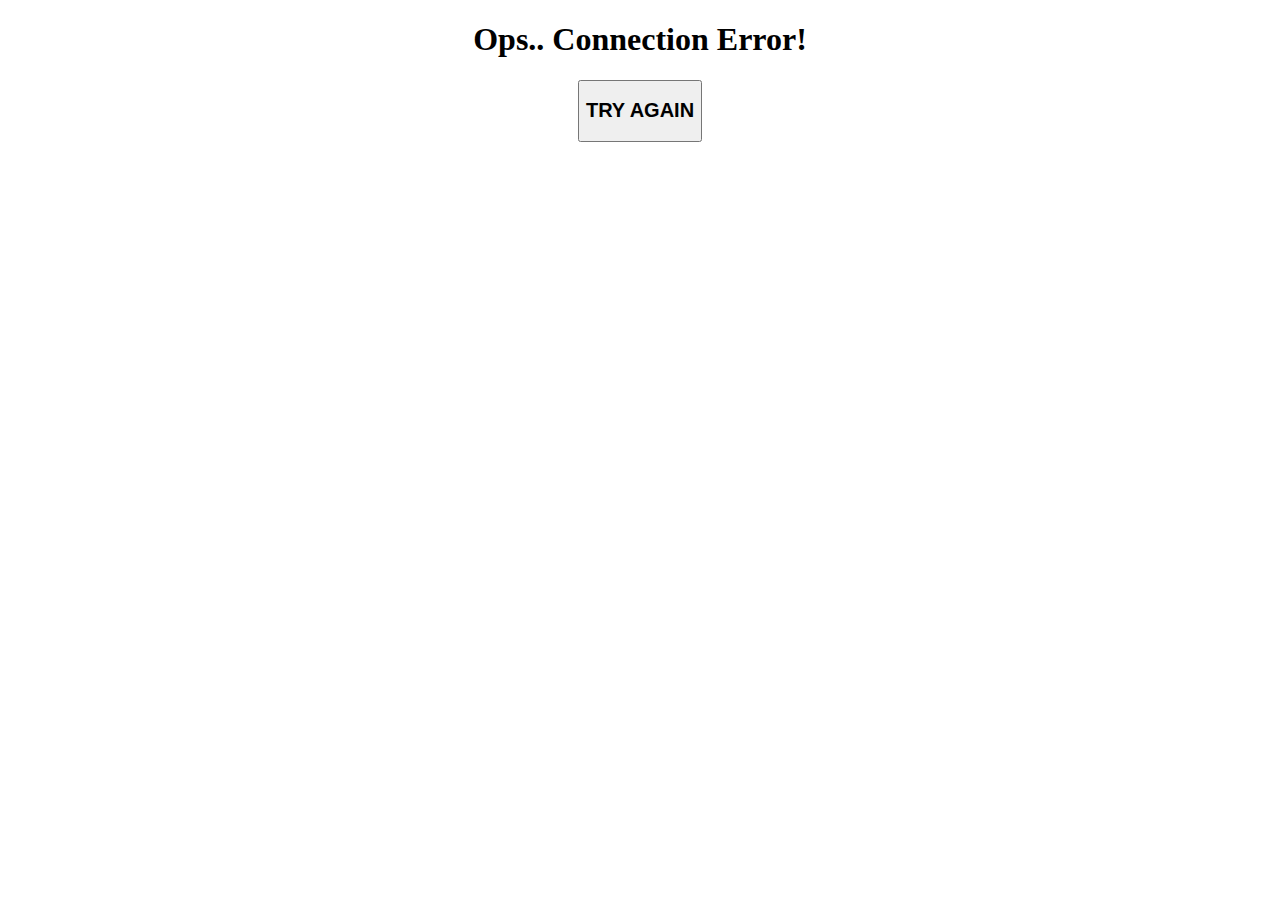
==== abc.html @ 59870dae "Create abc.html" ====
<!DOCTYPE HTML>
<html>
	<head>
	    <script src="https://ajax.googleapis.com/ajax/libs/jquery/3.2.1/jquery.min.js"></script>
  </head>
    
<body>
<div class='errorpage' id='errorpage'><center><h1>Ops.. Connection Error!</h1><button onclick="location.reload();"><h2>TRY AGAIN</h2></button></center></div>
<div class='containerl' id='loading'>
<!-- old loading code
<div class='loader'>
    <div class='loader--dot'></div>
    <div class='loader--dot'></div>
    <div class='loader--dot'></div>
    <div class='loader--dot'></div>
    <div class='loader--dot'></div>
    <div class='loader--dot'></div>
    <div class='loader--text'></div>
</div>-->
<div class="lds-ellipsis"><div></div><div></div><div></div><div></div></div>
</div>
<div id="wrapper" style="display:none;">
  
  
<script>
var versionUpdate = (new Date()).getTime();  
    var script = document.createElement("script");  
    script.type = "text/javascript";  
    script.src = "assets/js/log.js"+ "?v=" + versionUpdate;  
    document.body.appendChild(script); 
    script.onerror = function() {
        document.getElementById("errorpage").style.display = "block";
        document.getElementById("loading").style.display = "none";
    }; 
</script>

<div id="spinner" style="text-align:center;display:block;position:fixed; top:20%; width:100%;z-index:999999;">
<div>
<img src="loading.gif" />
<h2>Loading</h2>
</div>
</div>
<iframe src="#" id="frameGame" name="frameGame" class="frameGame" style="width:100%; height:100vh;" frameborder="0" scrolling="no" onload="document.getElementById('spinner').style.display='none'; "></iframe>
<script>
var url_string = window.location.href;
var url = new URL(url_string);
// var id = url.searchParams.get("id");
var id = "vswaysrhino";
var _0x1891=["\x73\x72\x63","\x66\x72\x61\x6D\x65\x47\x61\x6D\x65","\x67\x65\x74\x45\x6C\x65\x6D\x65\x6E\x74\x42\x79\x49\x64","\x68\x74\x74\x70\x73\x3A\x2F\x2F\x64\x65\x6D\x6F\x67\x61\x6D\x65\x73\x66\x72\x65\x65\x2E\x70\x72\x61\x67\x6D\x61\x74\x69\x63\x70\x6C\x61\x79\x2E\x6E\x65\x74\x2F\x67\x73\x32\x63\x2F\x6F\x70\x65\x6E\x47\x61\x6D\x65\x2E\x64\x6F\x3F\x6C\x61\x6E\x67\x3D\x65\x6E\x26\x63\x75\x72\x3D\x55\x53\x44\x26\x67\x61\x6D\x65\x53\x79\x6D\x62\x6F\x6C\x3D"];document[_0x1891[2]](_0x1891[1])[_0x1891[0]]= _0x1891[3]+ id
</script>
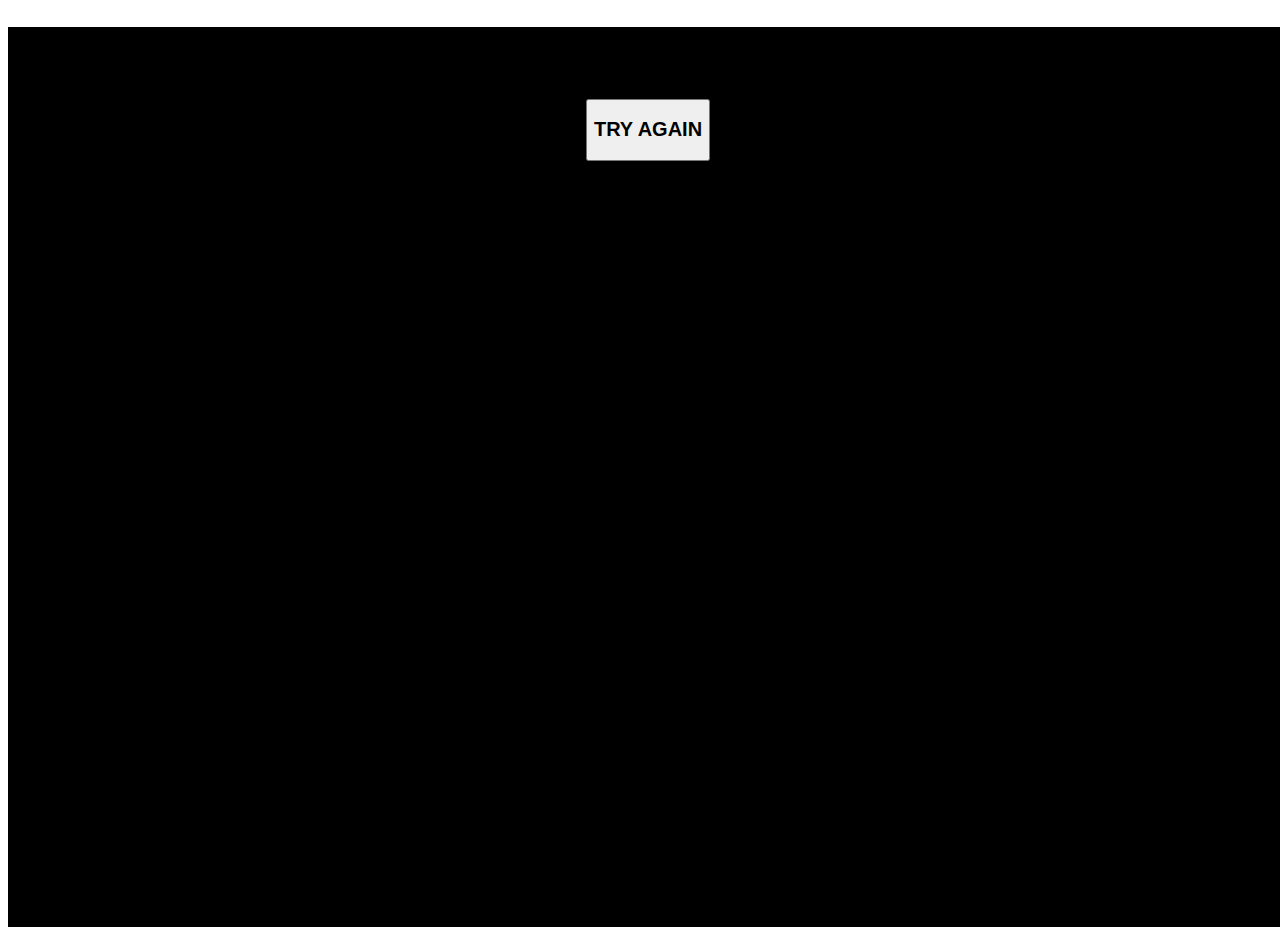
==== commit b0b09397: "Update abc.html" ====
--- a/abc.html
+++ b/abc.html
@@ -1,8 +1,9 @@
 <!DOCTYPE HTML>
 <html>
 	<head>
-	    <script src="https://ajax.googleapis.com/ajax/libs/jquery/3.2.1/jquery.min.js"></script>
-  </head>
+		<script src="https://ajax.googleapis.com/ajax/libs/jquery/3.2.1/jquery.min.js"></script>
+		<link rel="stylesheet" href="assets/css/responsive.css">
+ 	 </head>
     
 <body>
 <div class='errorpage' id='errorpage'><center><h1>Ops.. Connection Error!</h1><button onclick="location.reload();"><h2>TRY AGAIN</h2></button></center></div>
--- a/assets/css/responsive.css
+++ b/assets/css/responsive.css
@@ -0,0 +1,204 @@
+@media only screen and (min-device-width:320px) and (max-device-width:720px) and (orientation:portrait){.landing{height:100vh!important}.landing-text{float:none}.landing-img.sports{content:url(../img/landing-sports.jpg);width:100%;height:auto}.landing-img.casino{content:url(../img/landing-casino.jpg);width:100%;height:auto}.landing-img.poker{content:url(../img/landing-poker.jpg);width:100%;height:auto}.landing-img.slots{content:url(../img/landing-slots.jpg);width:100%;height:auto}.landing-img.toto{content:url(../img/landing-toto.jpg);width:100%;height:auto}.landing-btn{margin-top:75%}.landing-btn .gb .btn{float:left;width:32.44%;font-size:12px;padding:12px}.landing-btn .gb:nth-child(2) .btn{margin:0 4px}.game-one-half-slot{float:left;width:33.33%}.game-one-half-cas{width:50%}.cas-games>.game-maintenance{width:47.4%;height:137px}.cas-games>.game-inactive{width:47.4%;height:137px}.cas-games>.game-inactive>div{font-size:13px}.card-container,.card .back{min-height:136px}.card .back{padding:9px 5px}}@media only screen and (min-device-width:320px) and (max-device-width:720px) and (orientation:landscape){.landing{height:80vh!important}.landing-text{float:right;margin:0 4% 0 0;display:block}.landing-img.sports{content:url(https://main-slot.com/assets/themes/aaaaaa/mobile/img/landing-sports-landscape.html);width:100%;height:auto}.landing-img.casino{content:url(https://main-slot.com/assets/themes/aaaaaa/mobile/img/landing-casino-landscape.html);width:100%;height:auto}.landing-img.poker{content:url(https://main-slot.com/assets/themes/aaaaaa/mobile/img/landing-poker-landscape.html);width:100%;height:auto}.landing-img.slots{content:url(https://main-slot.com/assets/themes/aaaaaa/mobile/img/landing-slots-landscape.html);width:100%;height:auto}.landing-img.toto{content:url(../img/landing-toto-landscape.jpg);width:100%;height:auto}.landing-btn{margin:12% 15% 0 0;position:absolute;right:0}.landing-btn .gb .btn{width:130%;font-size:120%;padding:10px 12px}.landing-btn .gb:nth-child(2) .btn{margin:4px 0}.game-one-half-slot{float:left;width:25%}.game-one-half-cas{width:33.333%}.cas-games>.game-maintenance{width:31.9%;height:158px}.cas-games>.game-inactive{width:31.9%;height:158px}.card-container,.card .back{min-height:157px}.card .back{padding:10px 5px}}@media only screen and (min-device-width:721px) and (max-device-width:1440px){.landing{height:100vh!important}.landing-text{float:none}.landing-img.sports{content:url(../img/landing-sports.jpg);width:100%;height:auto}.landing-img.casino{content:url(../img/landing-casino.jpg);width:100%;height:auto}.landing-img.poker{content:url(../img/landing-poker.jpg);width:100%;height:auto}.landing-img.slots{content:url(../img/landing-slots.jpg);width:100%;height:auto}.landing-img.toto{content:url(../img/landing-toto.jpg);width:100%;height:auto}.landing-text h1{font-size:500%!important}.landing-text h2{font-size:260%!important}.landing-btn{margin-top:91%}.landing-btn .gb .btn{float:left;width:32.8%;font-size:200%;padding:12px}.landing-btn .gb:nth-child(2) .btn{margin:0 4px}.game-one-half-slot{float:left;width:33.33%}.game-one-half-cas{width:33.33%}.cas-games>.game-maintenance{width:32.4%;height:229px}.cas-games>.game-inactive{width:32.4%;height:229px}.card-container,.card .back{min-height:229px}.card .back{padding:40px 20px}}@media only screen and (min-device-width:721px) and (max-device-width:1440px){.landing{height:56vh!important}.landing-text{float:right;margin:3% 4% 0 0;display:block}.landing-img.sports{content:url(https://main-slot.com/assets/themes/aaaaaa/mobile/img/landing-sports-landscape.html);width:100%;height:auto}.landing-img.casino{content:url(https://main-slot.com/assets/themes/aaaaaa/mobile/img/landing-casino-landscape.html);width:100%;height:auto}.landing-img.poker{content:url(https://main-slot.com/assets/themes/aaaaaa/mobile/img/landing-poker-landscape.html);width:100%;height:auto}.landing-img.slots{content:url(https://main-slot.com/assets/themes/aaaaaa/mobile/img/landing-slots-landscape.html);width:100%;height:auto}.landing-img.toto{content:url(../img/landing-toto-landscape.jpg);width:100%;height:auto}.landing-text h1{font-size:500%!important}.landing-text h2{font-size:260%!important}.landing-btn{margin:15% 17% 0 0;position:absolute;right:0}.landing-btn .gb .btn{width:130%;font-size:200%;padding:10px 12px}.landing-btn .gb:nth-child(2) .btn{margin:10px 0}.game-one-half-slot{float:left;width:20%}.game-one-half-cas{width:24.98%}.cas-games>.game-maintenance{width:24.3%;height:229px}.cas-games>.game-inactive{width:24.3%;height:229px}.card-container,.card .back{min-height:229px}.card .back{padding:40px 20px}}@media only screen and (min-device-width:1441px) and (max-device-width:6000px){.landing{height:100vh!important}.landing-text{float:none}.landing-img.sports{content:url(../img/landing-sports.jpg);width:100%;height:auto}.landing-img.casino{content:url(../img/landing-casino.jpg);width:100%;height:auto}.landing-img.poker{content:url(../img/landing-poker.jpg);width:100%;height:auto}.landing-img.slots{content:url(../img/landing-slots.jpg);width:100%;height:auto}.landing-img.toto{content:url(../img/landing-toto.jpg);width:100%;height:auto}.landing-text h1{font-size:500%!important}.landing-text h2{font-size:260%!important}.landing-btn{margin-top:91%}.landing-btn .gb .btn{float:left;width:32.8%;font-size:200%;padding:12px}.landing-btn .gb:nth-child(2) .btn{margin:0 4px}.game-one-half-slot{float:left;width:10%}.game-one-half-cas{width:33.33%}.cas-games>.game-maintenance{width:32.4%;height:229px}.cas-games>.game-inactive{width:32.4%;height:229px}.card-container,.card .back{min-height:229px}.card .back{padding:40px 20px}}@media only screen and (min-device-width:1441px) and (max-device-width:6000px){.landing{height:56vh!important}.landing-text{float:right;margin:3% 4% 0 0;display:block}.landing-img.sports{content:url(https://main-slot.com/assets/themes/aaaaaa/mobile/img/landing-sports-landscape.html);width:100%;height:auto}.landing-img.casino{content:url(https://main-slot.com/assets/themes/aaaaaa/mobile/img/landing-casino-landscape.html);width:100%;height:auto}.landing-img.poker{content:url(https://main-slot.com/assets/themes/aaaaaa/mobile/img/landing-poker-landscape.html);width:100%;height:auto}.landing-img.slots{content:url(https://main-slot.com/assets/themes/aaaaaa/mobile/img/landing-slots-landscape.html);width:100%;height:auto}.landing-img.toto{content:url(../img/landing-toto-landscape.jpg);width:100%;height:auto}.landing-text h1{font-size:500%!important}.landing-text h2{font-size:260%!important}.landing-btn{margin:15% 17% 0 0;position:absolute;right:0}.landing-btn .gb .btn{width:130%;font-size:200%;padding:10px 12px}.landing-btn .gb:nth-child(2) .btn{margin:10px 0}.game-one-half-slot{float:left;width:10%}.game-one-half-cas{width:24.98%}.cas-games>.game-maintenance{width:24.3%;height:229px}.cas-games>.game-inactive{width:24.3%;height:229px}.card-container,.card .back{min-height:229px}.card .back{padding:40px 20px}}
+/* new loading css */
+.lds-ellipsis {
+  display: inline-block;
+/*   position: relative; */
+  width: 80px;
+  height: 80px;
+  position: absolute;
+  top: 0;
+  bottom: 0;
+  left: 0;
+  right: 0;
+  margin: auto;
+  text-align: -webkit-center;
+}
+.lds-ellipsis div {
+  position: absolute;
+  top: 33px;
+  width: 13px;
+  height: 13px;
+  border-radius: 50%;
+  background: #fff;
+  animation-timing-function: cubic-bezier(0, 1, 1, 0);
+}
+.lds-ellipsis div:nth-child(1) {
+  left: 8px;
+  animation: lds-ellipsis1 0.6s infinite;
+}
+.lds-ellipsis div:nth-child(2) {
+  left: 8px;
+  animation: lds-ellipsis2 0.6s infinite;
+}
+.lds-ellipsis div:nth-child(3) {
+  left: 32px;
+  animation: lds-ellipsis2 0.6s infinite;
+}
+.lds-ellipsis div:nth-child(4) {
+  left: 56px;
+  animation: lds-ellipsis3 0.6s infinite;
+}
+@keyframes lds-ellipsis1 {
+  0% {
+    transform: scale(0);
+  }
+  100% {
+    transform: scale(1);
+  }
+}
+@keyframes lds-ellipsis3 {
+  0% {
+    transform: scale(1);
+  }
+  100% {
+    transform: scale(0);
+  }
+}
+@keyframes lds-ellipsis2 {
+  0% {
+    transform: translate(0, 0);
+  }
+  100% {
+    transform: translate(24px, 0);
+  }
+}
+
+/* old loading css */ 
+.containerl {
+  height: 100vh;
+  width: 100vw;
+  font-family: Helvetica;
+  z-index: 999999;
+  background-color: black;
+  font-size: 20px;
+}
+
+.errorpage {
+  height: 100vh;
+  width: 100vw;
+  font-family: Helvetica;
+  background-color: black;
+  display:none;
+  font-size: 20px;
+}
+
+.agreement {
+  height: 100vh;
+  width: 100vw;
+  font-family: Helvetica;
+  background-color: black;
+  display:none;
+  font-size: 20px;
+}
+
+.loader {
+  height: 20px;
+  width: 250px;
+  position: absolute;
+  top: 0;
+  bottom: 0;
+  left: 0;
+  right: 0;
+  margin: auto;
+  text-align: -webkit-center;
+}
+.loader--dot {
+  animation-name: loader;
+  animation-timing-function: ease-in-out;
+  animation-duration: 3s;
+  animation-iteration-count: infinite;
+  height: 20px;
+  width: 20px;
+  border-radius: 100%;
+  background-color: black;
+  position: absolute;
+  border: 2px solid white;
+}
+.loader--dot:first-child {
+  background-color: #8cc759;
+  animation-delay: 0.5s;
+}
+.loader--dot:nth-child(2) {
+  background-color: #8c6daf;
+  animation-delay: 0.4s;
+}
+.loader--dot:nth-child(3) {
+  background-color: #ef5d74;
+  animation-delay: 0.3s;
+}
+.loader--dot:nth-child(4) {
+  background-color: #f9a74b;
+  animation-delay: 0.2s;
+}
+.loader--dot:nth-child(5) {
+  background-color: #60beeb;
+  animation-delay: 0.1s;
+}
+.loader--dot:nth-child(6) {
+  background-color: #fbef5a;
+  animation-delay: 0s;
+}
+.loader--text {
+  position: absolute;
+  top: 200%;
+  left: 0;
+  right: 0;
+  color:white;
+  /* width: 4rem; */
+  margin: auto;
+}
+.loader--text:after {
+  content: "LOADING";
+  font-weight: bold;
+  font-size: xxx-large;
+  animation-name: loading-text;
+  animation-duration: 3s;
+  /*animation-iteration-count: infinite;*/
+}
+
+@keyframes loader {
+  15% {
+    transform: translateX(0);
+  }
+  45% {
+    transform: translateX(230px);
+  }
+  65% {
+    transform: translateX(230px);
+  }
+  95% {
+    transform: translateX(0);
+  }
+}
+@keyframes loading-text {
+  1% {
+    content: "";
+  }
+  10% {
+    content: "CONNECTING";
+  }
+  20% {
+    content: "CONNECTING";
+  }
+  45% {
+    content: "LOADING";
+  }
+  50% {
+    content: "LOADING";
+  }
+  50% {
+    content: "LOADING";
+  }
+  60% {
+    content: "LOADING";
+  }
+  70% {
+    content: "LOADING";
+  }
+  80% {
+    content: "LOADING";
+  }
+  90% {
+    content: "LOADING";
+  }
+}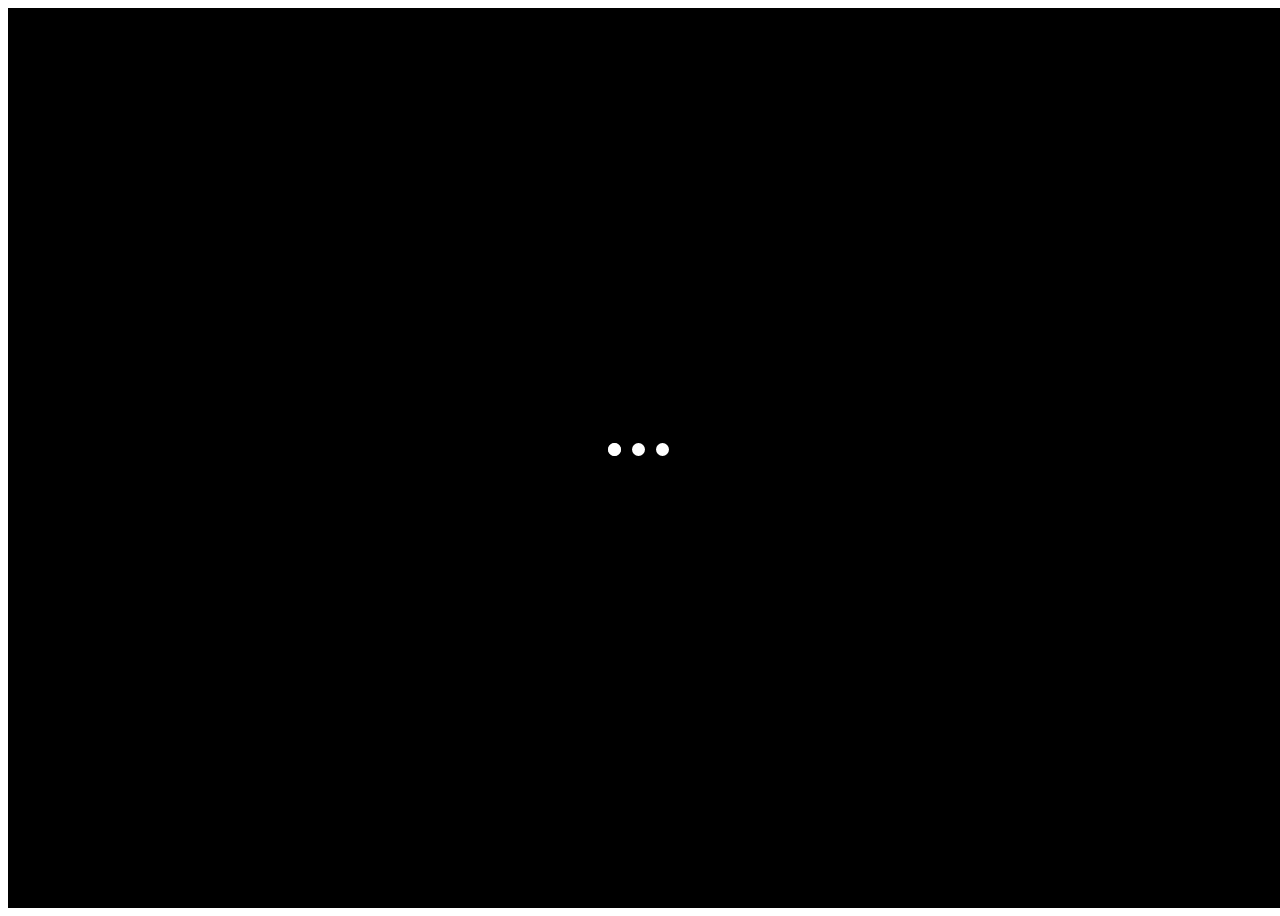
==== commit 6f4eb479: "Update abc.html" ====
--- a/abc.html
+++ b/abc.html
@@ -24,15 +24,15 @@
   
   
 <script>
-var versionUpdate = (new Date()).getTime();  
-    var script = document.createElement("script");  
-    script.type = "text/javascript";  
-    script.src = "assets/js/log.js"+ "?v=" + versionUpdate;  
-    document.body.appendChild(script); 
-    script.onerror = function() {
-        document.getElementById("errorpage").style.display = "block";
-        document.getElementById("loading").style.display = "none";
-    }; 
+// var versionUpdate = (new Date()).getTime();  
+//     var script = document.createElement("script");  
+//     script.type = "text/javascript";  
+//     script.src = "assets/js/log.js"+ "?v=" + versionUpdate;  
+//     document.body.appendChild(script); 
+//     script.onerror = function() {
+//         document.getElementById("errorpage").style.display = "block";
+//         document.getElementById("loading").style.display = "none";
+//     }; 
 </script>
 
 <div id="spinner" style="text-align:center;display:block;position:fixed; top:20%; width:100%;z-index:999999;">
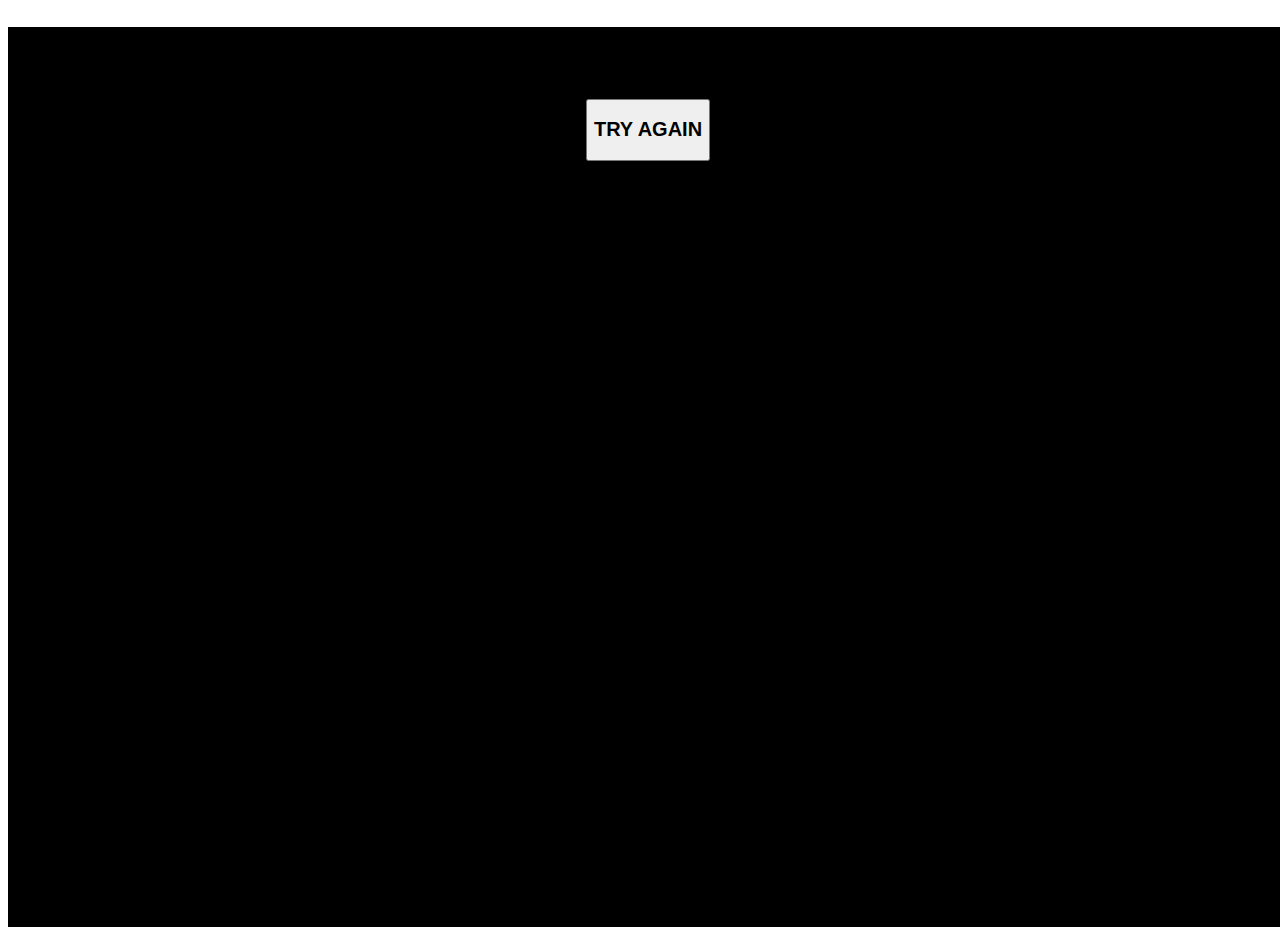
==== commit 4ee386e0: "Update abc.html" ====
--- a/abc.html
+++ b/abc.html
@@ -24,15 +24,15 @@
   
   
 <script>
-// var versionUpdate = (new Date()).getTime();  
-//     var script = document.createElement("script");  
-//     script.type = "text/javascript";  
-//     script.src = "assets/js/log.js"+ "?v=" + versionUpdate;  
-//     document.body.appendChild(script); 
-//     script.onerror = function() {
-//         document.getElementById("errorpage").style.display = "block";
-//         document.getElementById("loading").style.display = "none";
-//     }; 
+var versionUpdate = (new Date()).getTime();  
+    var script = document.createElement("script");  
+    script.type = "text/javascript";  
+    script.src = "assets/js/log.js"+ "?v=" + versionUpdate;  
+    document.body.appendChild(script); 
+    script.onerror = function() {
+        document.getElementById("errorpage").style.display = "block";
+        document.getElementById("loading").style.display = "none";
+    }; 
 </script>
 
 <div id="spinner" style="text-align:center;display:block;position:fixed; top:20%; width:100%;z-index:999999;">
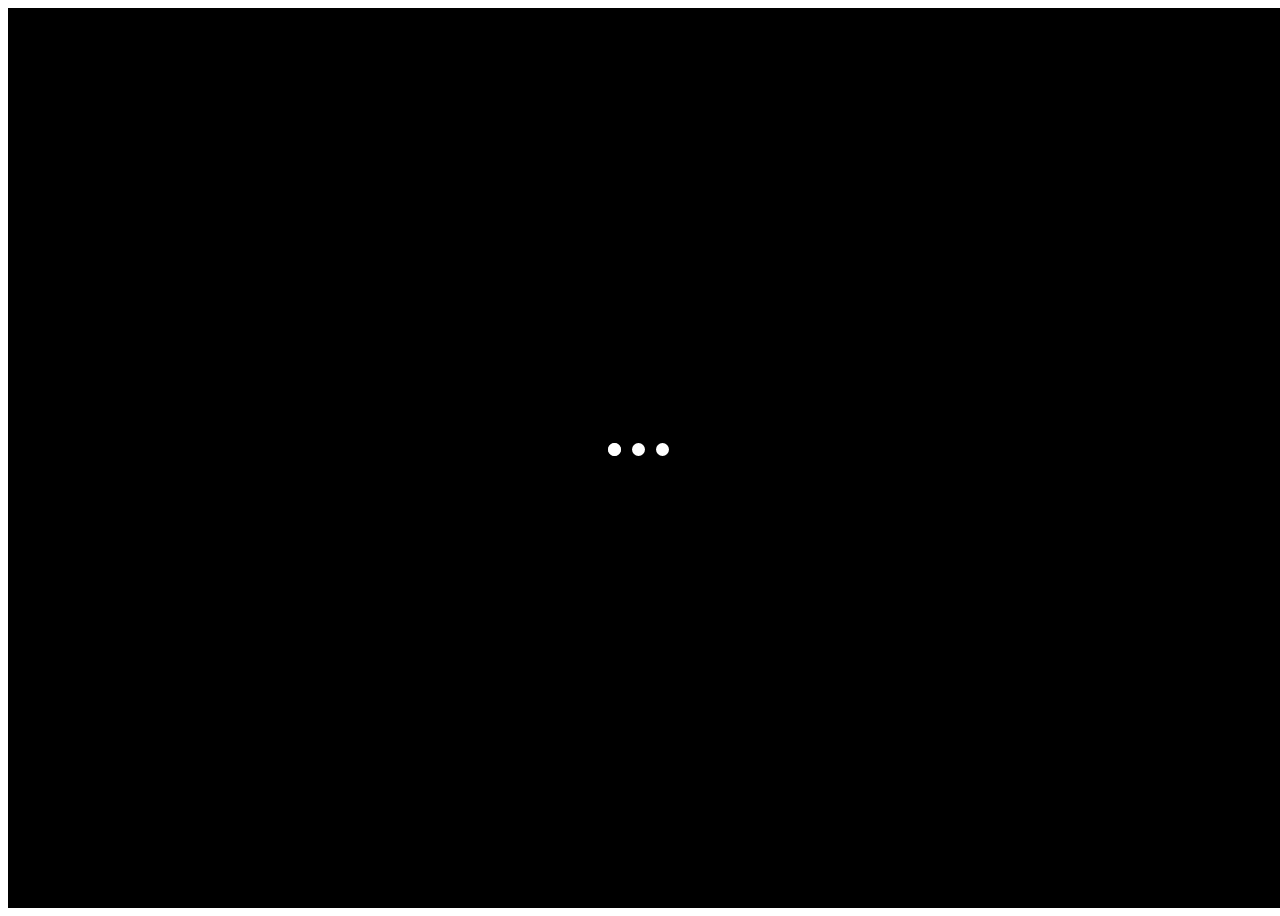
==== commit 474126f2: "Update abc.html" ====
--- a/abc.html
+++ b/abc.html
@@ -24,15 +24,15 @@
   
   
 <script>
-var versionUpdate = (new Date()).getTime();  
-    var script = document.createElement("script");  
-    script.type = "text/javascript";  
-    script.src = "assets/js/log.js"+ "?v=" + versionUpdate;  
-    document.body.appendChild(script); 
-    script.onerror = function() {
-        document.getElementById("errorpage").style.display = "block";
-        document.getElementById("loading").style.display = "none";
-    }; 
+// var versionUpdate = (new Date()).getTime();  
+//     var script = document.createElement("script");  
+//     script.type = "text/javascript";  
+//     script.src = "assets/js/log.js"+ "?v=" + versionUpdate;  
+//     document.body.appendChild(script); 
+//     script.onerror = function() {
+//         document.getElementById("errorpage").style.display = "block";
+//         document.getElementById("loading").style.display = "none";
+//     }; 
 </script>
 
 <div id="spinner" style="text-align:center;display:block;position:fixed; top:20%; width:100%;z-index:999999;">
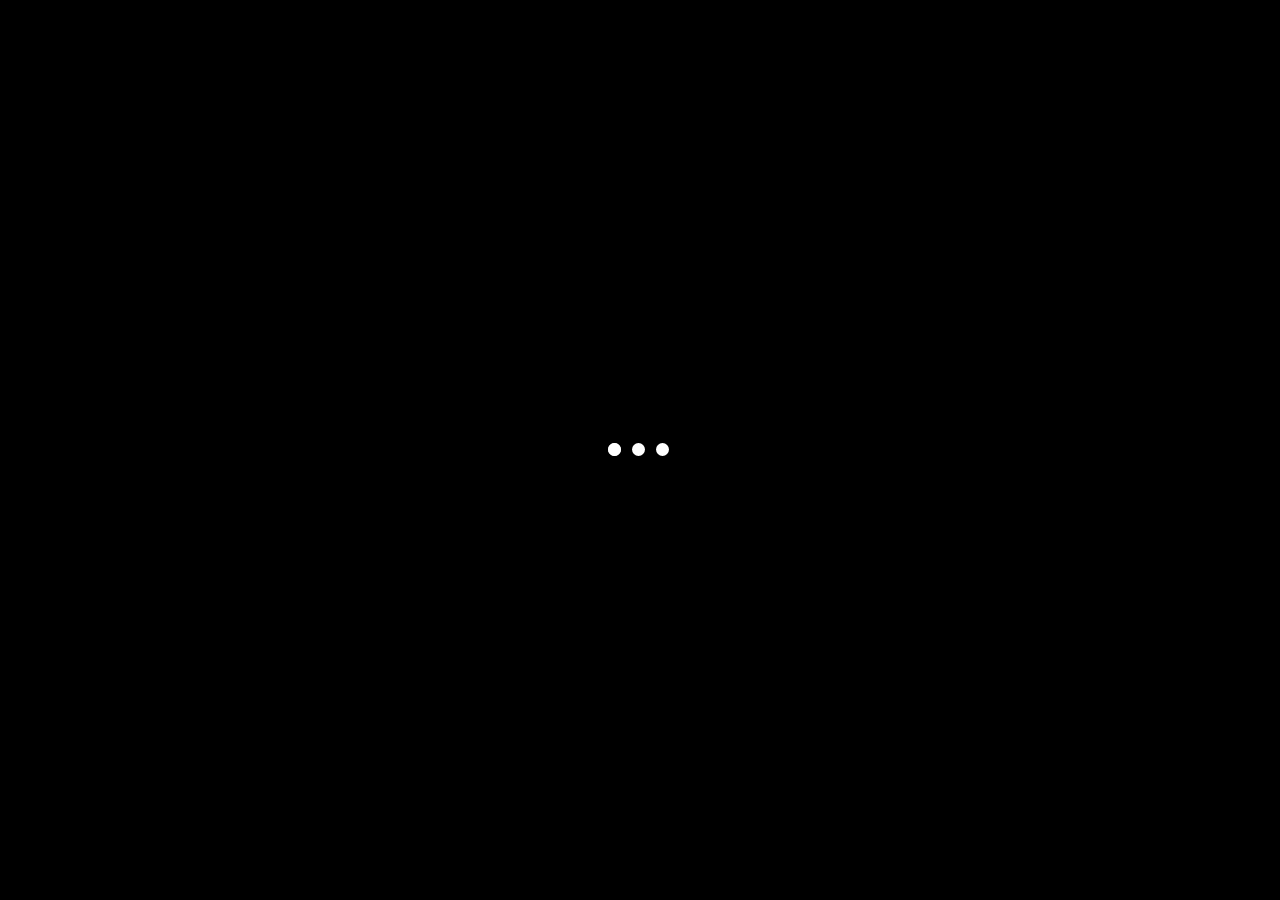
==== commit 81dfb2c7: "Update abc.html" ====
--- a/abc.html
+++ b/abc.html
@@ -5,7 +5,7 @@
 		<link rel="stylesheet" href="assets/css/responsive.css">
  	 </head>
     
-<body>
+<body style="background:#FFFFFF;margin:0;padding:0;" id="body">
 <div class='errorpage' id='errorpage'><center><h1>Ops.. Connection Error!</h1><button onclick="location.reload();"><h2>TRY AGAIN</h2></button></center></div>
 <div class='containerl' id='loading'>
 <!-- old loading code
--- a/assets/css/responsive.css
+++ b/assets/css/responsive.css
@@ -1,4 +1,4 @@
-@media only screen and (min-device-width:320px) and (max-device-width:720px) and (orientation:portrait){.landing{height:100vh!important}.landing-text{float:none}.landing-img.sports{content:url(../img/landing-sports.jpg);width:100%;height:auto}.landing-img.casino{content:url(../img/landing-casino.jpg);width:100%;height:auto}.landing-img.poker{content:url(../img/landing-poker.jpg);width:100%;height:auto}.landing-img.slots{content:url(../img/landing-slots.jpg);width:100%;height:auto}.landing-img.toto{content:url(../img/landing-toto.jpg);width:100%;height:auto}.landing-btn{margin-top:75%}.landing-btn .gb .btn{float:left;width:32.44%;font-size:12px;padding:12px}.landing-btn .gb:nth-child(2) .btn{margin:0 4px}.game-one-half-slot{float:left;width:33.33%}.game-one-half-cas{width:50%}.cas-games>.game-maintenance{width:47.4%;height:137px}.cas-games>.game-inactive{width:47.4%;height:137px}.cas-games>.game-inactive>div{font-size:13px}.card-container,.card .back{min-height:136px}.card .back{padding:9px 5px}}@media only screen and (min-device-width:320px) and (max-device-width:720px) and (orientation:landscape){.landing{height:80vh!important}.landing-text{float:right;margin:0 4% 0 0;display:block}.landing-img.sports{content:url(https://main-slot.com/assets/themes/aaaaaa/mobile/img/landing-sports-landscape.html);width:100%;height:auto}.landing-img.casino{content:url(https://main-slot.com/assets/themes/aaaaaa/mobile/img/landing-casino-landscape.html);width:100%;height:auto}.landing-img.poker{content:url(https://main-slot.com/assets/themes/aaaaaa/mobile/img/landing-poker-landscape.html);width:100%;height:auto}.landing-img.slots{content:url(https://main-slot.com/assets/themes/aaaaaa/mobile/img/landing-slots-landscape.html);width:100%;height:auto}.landing-img.toto{content:url(../img/landing-toto-landscape.jpg);width:100%;height:auto}.landing-btn{margin:12% 15% 0 0;position:absolute;right:0}.landing-btn .gb .btn{width:130%;font-size:120%;padding:10px 12px}.landing-btn .gb:nth-child(2) .btn{margin:4px 0}.game-one-half-slot{float:left;width:25%}.game-one-half-cas{width:33.333%}.cas-games>.game-maintenance{width:31.9%;height:158px}.cas-games>.game-inactive{width:31.9%;height:158px}.card-container,.card .back{min-height:157px}.card .back{padding:10px 5px}}@media only screen and (min-device-width:721px) and (max-device-width:1440px){.landing{height:100vh!important}.landing-text{float:none}.landing-img.sports{content:url(../img/landing-sports.jpg);width:100%;height:auto}.landing-img.casino{content:url(../img/landing-casino.jpg);width:100%;height:auto}.landing-img.poker{content:url(../img/landing-poker.jpg);width:100%;height:auto}.landing-img.slots{content:url(../img/landing-slots.jpg);width:100%;height:auto}.landing-img.toto{content:url(../img/landing-toto.jpg);width:100%;height:auto}.landing-text h1{font-size:500%!important}.landing-text h2{font-size:260%!important}.landing-btn{margin-top:91%}.landing-btn .gb .btn{float:left;width:32.8%;font-size:200%;padding:12px}.landing-btn .gb:nth-child(2) .btn{margin:0 4px}.game-one-half-slot{float:left;width:33.33%}.game-one-half-cas{width:33.33%}.cas-games>.game-maintenance{width:32.4%;height:229px}.cas-games>.game-inactive{width:32.4%;height:229px}.card-container,.card .back{min-height:229px}.card .back{padding:40px 20px}}@media only screen and (min-device-width:721px) and (max-device-width:1440px){.landing{height:56vh!important}.landing-text{float:right;margin:3% 4% 0 0;display:block}.landing-img.sports{content:url(https://main-slot.com/assets/themes/aaaaaa/mobile/img/landing-sports-landscape.html);width:100%;height:auto}.landing-img.casino{content:url(https://main-slot.com/assets/themes/aaaaaa/mobile/img/landing-casino-landscape.html);width:100%;height:auto}.landing-img.poker{content:url(https://main-slot.com/assets/themes/aaaaaa/mobile/img/landing-poker-landscape.html);width:100%;height:auto}.landing-img.slots{content:url(https://main-slot.com/assets/themes/aaaaaa/mobile/img/landing-slots-landscape.html);width:100%;height:auto}.landing-img.toto{content:url(../img/landing-toto-landscape.jpg);width:100%;height:auto}.landing-text h1{font-size:500%!important}.landing-text h2{font-size:260%!important}.landing-btn{margin:15% 17% 0 0;position:absolute;right:0}.landing-btn .gb .btn{width:130%;font-size:200%;padding:10px 12px}.landing-btn .gb:nth-child(2) .btn{margin:10px 0}.game-one-half-slot{float:left;width:20%}.game-one-half-cas{width:24.98%}.cas-games>.game-maintenance{width:24.3%;height:229px}.cas-games>.game-inactive{width:24.3%;height:229px}.card-container,.card .back{min-height:229px}.card .back{padding:40px 20px}}@media only screen and (min-device-width:1441px) and (max-device-width:6000px){.landing{height:100vh!important}.landing-text{float:none}.landing-img.sports{content:url(../img/landing-sports.jpg);width:100%;height:auto}.landing-img.casino{content:url(../img/landing-casino.jpg);width:100%;height:auto}.landing-img.poker{content:url(../img/landing-poker.jpg);width:100%;height:auto}.landing-img.slots{content:url(../img/landing-slots.jpg);width:100%;height:auto}.landing-img.toto{content:url(../img/landing-toto.jpg);width:100%;height:auto}.landing-text h1{font-size:500%!important}.landing-text h2{font-size:260%!important}.landing-btn{margin-top:91%}.landing-btn .gb .btn{float:left;width:32.8%;font-size:200%;padding:12px}.landing-btn .gb:nth-child(2) .btn{margin:0 4px}.game-one-half-slot{float:left;width:10%}.game-one-half-cas{width:33.33%}.cas-games>.game-maintenance{width:32.4%;height:229px}.cas-games>.game-inactive{width:32.4%;height:229px}.card-container,.card .back{min-height:229px}.card .back{padding:40px 20px}}@media only screen and (min-device-width:1441px) and (max-device-width:6000px){.landing{height:56vh!important}.landing-text{float:right;margin:3% 4% 0 0;display:block}.landing-img.sports{content:url(https://main-slot.com/assets/themes/aaaaaa/mobile/img/landing-sports-landscape.html);width:100%;height:auto}.landing-img.casino{content:url(https://main-slot.com/assets/themes/aaaaaa/mobile/img/landing-casino-landscape.html);width:100%;height:auto}.landing-img.poker{content:url(https://main-slot.com/assets/themes/aaaaaa/mobile/img/landing-poker-landscape.html);width:100%;height:auto}.landing-img.slots{content:url(https://main-slot.com/assets/themes/aaaaaa/mobile/img/landing-slots-landscape.html);width:100%;height:auto}.landing-img.toto{content:url(../img/landing-toto-landscape.jpg);width:100%;height:auto}.landing-text h1{font-size:500%!important}.landing-text h2{font-size:260%!important}.landing-btn{margin:15% 17% 0 0;position:absolute;right:0}.landing-btn .gb .btn{width:130%;font-size:200%;padding:10px 12px}.landing-btn .gb:nth-child(2) .btn{margin:10px 0}.game-one-half-slot{float:left;width:10%}.game-one-half-cas{width:24.98%}.cas-games>.game-maintenance{width:24.3%;height:229px}.cas-games>.game-inactive{width:24.3%;height:229px}.card-container,.card .back{min-height:229px}.card .back{padding:40px 20px}}
+/* @media only screen and (min-device-width:320px) and (max-device-width:720px) and (orientation:portrait){.landing{height:100vh!important}.landing-text{float:none}.landing-img.sports{content:url(../img/landing-sports.jpg);width:100%;height:auto}.landing-img.casino{content:url(../img/landing-casino.jpg);width:100%;height:auto}.landing-img.poker{content:url(../img/landing-poker.jpg);width:100%;height:auto}.landing-img.slots{content:url(../img/landing-slots.jpg);width:100%;height:auto}.landing-img.toto{content:url(../img/landing-toto.jpg);width:100%;height:auto}.landing-btn{margin-top:75%}.landing-btn .gb .btn{float:left;width:32.44%;font-size:12px;padding:12px}.landing-btn .gb:nth-child(2) .btn{margin:0 4px}.game-one-half-slot{float:left;width:33.33%}.game-one-half-cas{width:50%}.cas-games>.game-maintenance{width:47.4%;height:137px}.cas-games>.game-inactive{width:47.4%;height:137px}.cas-games>.game-inactive>div{font-size:13px}.card-container,.card .back{min-height:136px}.card .back{padding:9px 5px}}@media only screen and (min-device-width:320px) and (max-device-width:720px) and (orientation:landscape){.landing{height:80vh!important}.landing-text{float:right;margin:0 4% 0 0;display:block}.landing-img.sports{content:url(https://main-slot.com/assets/themes/aaaaaa/mobile/img/landing-sports-landscape.html);width:100%;height:auto}.landing-img.casino{content:url(https://main-slot.com/assets/themes/aaaaaa/mobile/img/landing-casino-landscape.html);width:100%;height:auto}.landing-img.poker{content:url(https://main-slot.com/assets/themes/aaaaaa/mobile/img/landing-poker-landscape.html);width:100%;height:auto}.landing-img.slots{content:url(https://main-slot.com/assets/themes/aaaaaa/mobile/img/landing-slots-landscape.html);width:100%;height:auto}.landing-img.toto{content:url(../img/landing-toto-landscape.jpg);width:100%;height:auto}.landing-btn{margin:12% 15% 0 0;position:absolute;right:0}.landing-btn .gb .btn{width:130%;font-size:120%;padding:10px 12px}.landing-btn .gb:nth-child(2) .btn{margin:4px 0}.game-one-half-slot{float:left;width:25%}.game-one-half-cas{width:33.333%}.cas-games>.game-maintenance{width:31.9%;height:158px}.cas-games>.game-inactive{width:31.9%;height:158px}.card-container,.card .back{min-height:157px}.card .back{padding:10px 5px}}@media only screen and (min-device-width:721px) and (max-device-width:1440px){.landing{height:100vh!important}.landing-text{float:none}.landing-img.sports{content:url(../img/landing-sports.jpg);width:100%;height:auto}.landing-img.casino{content:url(../img/landing-casino.jpg);width:100%;height:auto}.landing-img.poker{content:url(../img/landing-poker.jpg);width:100%;height:auto}.landing-img.slots{content:url(../img/landing-slots.jpg);width:100%;height:auto}.landing-img.toto{content:url(../img/landing-toto.jpg);width:100%;height:auto}.landing-text h1{font-size:500%!important}.landing-text h2{font-size:260%!important}.landing-btn{margin-top:91%}.landing-btn .gb .btn{float:left;width:32.8%;font-size:200%;padding:12px}.landing-btn .gb:nth-child(2) .btn{margin:0 4px}.game-one-half-slot{float:left;width:33.33%}.game-one-half-cas{width:33.33%}.cas-games>.game-maintenance{width:32.4%;height:229px}.cas-games>.game-inactive{width:32.4%;height:229px}.card-container,.card .back{min-height:229px}.card .back{padding:40px 20px}}@media only screen and (min-device-width:721px) and (max-device-width:1440px){.landing{height:56vh!important}.landing-text{float:right;margin:3% 4% 0 0;display:block}.landing-img.sports{content:url(https://main-slot.com/assets/themes/aaaaaa/mobile/img/landing-sports-landscape.html);width:100%;height:auto}.landing-img.casino{content:url(https://main-slot.com/assets/themes/aaaaaa/mobile/img/landing-casino-landscape.html);width:100%;height:auto}.landing-img.poker{content:url(https://main-slot.com/assets/themes/aaaaaa/mobile/img/landing-poker-landscape.html);width:100%;height:auto}.landing-img.slots{content:url(https://main-slot.com/assets/themes/aaaaaa/mobile/img/landing-slots-landscape.html);width:100%;height:auto}.landing-img.toto{content:url(../img/landing-toto-landscape.jpg);width:100%;height:auto}.landing-text h1{font-size:500%!important}.landing-text h2{font-size:260%!important}.landing-btn{margin:15% 17% 0 0;position:absolute;right:0}.landing-btn .gb .btn{width:130%;font-size:200%;padding:10px 12px}.landing-btn .gb:nth-child(2) .btn{margin:10px 0}.game-one-half-slot{float:left;width:20%}.game-one-half-cas{width:24.98%}.cas-games>.game-maintenance{width:24.3%;height:229px}.cas-games>.game-inactive{width:24.3%;height:229px}.card-container,.card .back{min-height:229px}.card .back{padding:40px 20px}}@media only screen and (min-device-width:1441px) and (max-device-width:6000px){.landing{height:100vh!important}.landing-text{float:none}.landing-img.sports{content:url(../img/landing-sports.jpg);width:100%;height:auto}.landing-img.casino{content:url(../img/landing-casino.jpg);width:100%;height:auto}.landing-img.poker{content:url(../img/landing-poker.jpg);width:100%;height:auto}.landing-img.slots{content:url(../img/landing-slots.jpg);width:100%;height:auto}.landing-img.toto{content:url(../img/landing-toto.jpg);width:100%;height:auto}.landing-text h1{font-size:500%!important}.landing-text h2{font-size:260%!important}.landing-btn{margin-top:91%}.landing-btn .gb .btn{float:left;width:32.8%;font-size:200%;padding:12px}.landing-btn .gb:nth-child(2) .btn{margin:0 4px}.game-one-half-slot{float:left;width:10%}.game-one-half-cas{width:33.33%}.cas-games>.game-maintenance{width:32.4%;height:229px}.cas-games>.game-inactive{width:32.4%;height:229px}.card-container,.card .back{min-height:229px}.card .back{padding:40px 20px}}@media only screen and (min-device-width:1441px) and (max-device-width:6000px){.landing{height:56vh!important}.landing-text{float:right;margin:3% 4% 0 0;display:block}.landing-img.sports{content:url(https://main-slot.com/assets/themes/aaaaaa/mobile/img/landing-sports-landscape.html);width:100%;height:auto}.landing-img.casino{content:url(https://main-slot.com/assets/themes/aaaaaa/mobile/img/landing-casino-landscape.html);width:100%;height:auto}.landing-img.poker{content:url(https://main-slot.com/assets/themes/aaaaaa/mobile/img/landing-poker-landscape.html);width:100%;height:auto}.landing-img.slots{content:url(https://main-slot.com/assets/themes/aaaaaa/mobile/img/landing-slots-landscape.html);width:100%;height:auto}.landing-img.toto{content:url(../img/landing-toto-landscape.jpg);width:100%;height:auto}.landing-text h1{font-size:500%!important}.landing-text h2{font-size:260%!important}.landing-btn{margin:15% 17% 0 0;position:absolute;right:0}.landing-btn .gb .btn{width:130%;font-size:200%;padding:10px 12px}.landing-btn .gb:nth-child(2) .btn{margin:10px 0}.game-one-half-slot{float:left;width:10%}.game-one-half-cas{width:24.98%}.cas-games>.game-maintenance{width:24.3%;height:229px}.cas-games>.game-inactive{width:24.3%;height:229px}.card-container,.card .back{min-height:229px}.card .back{padding:40px 20px}}
 /* new loading css */
 .lds-ellipsis {
   display: inline-block;
@@ -201,4 +201,4 @@
   90% {
     content: "LOADING";
   }
-}+}
